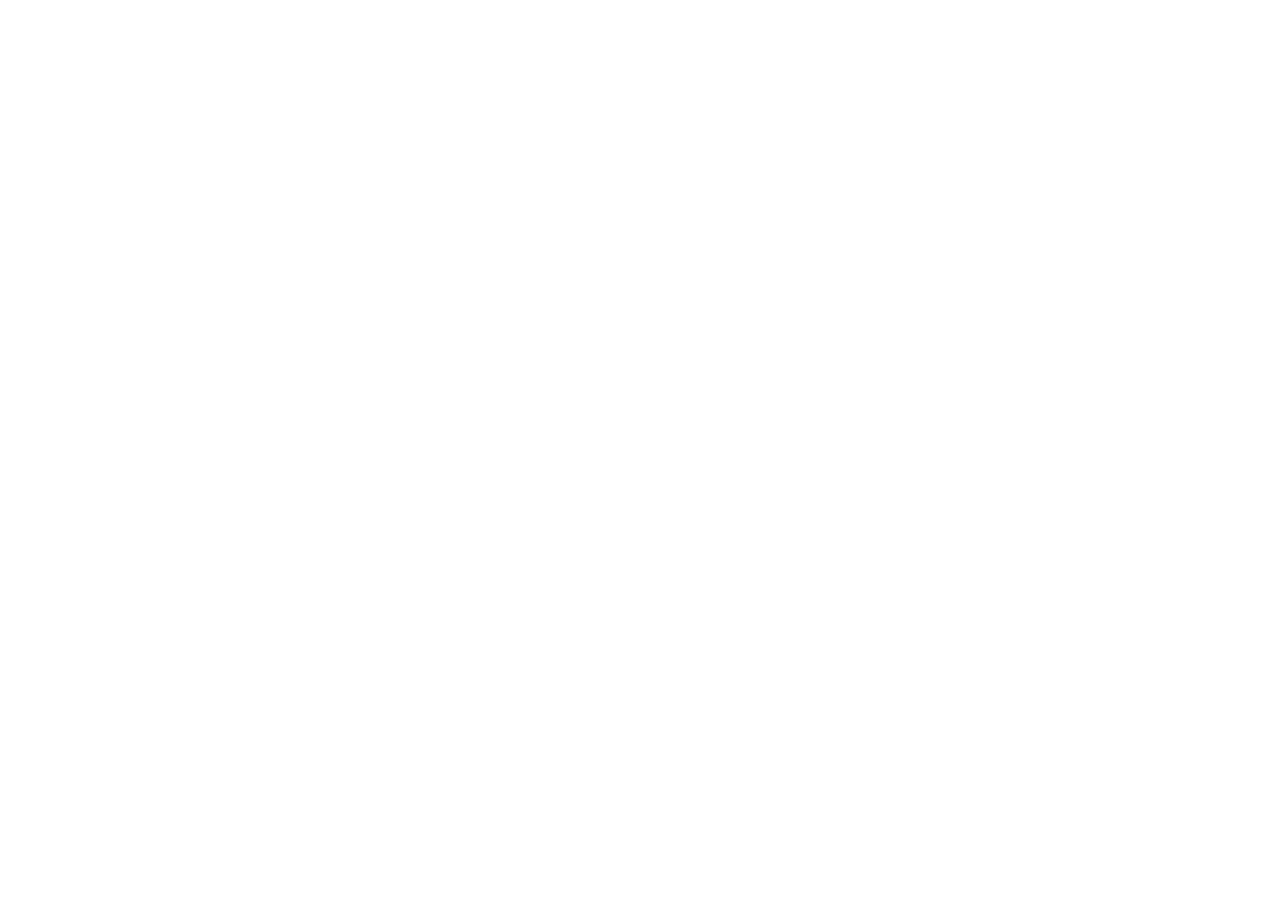
==== Lista 01/Projeto 01/index.html @ 05a65887 "Add files via upload" ====
<!DOCTYPE html>
<html lang="en">
  <head>
    <meta charset="UTF-8" />
    <link rel="icon" type="image/svg+xml" href="/vite.svg" />
    <meta name="viewport" content="width=device-width, initial-scale=1.0" />
    <title>Vite + React</title>
  </head>
  <body>
    <div id="root"></div>
    <script type="module" src="/src/main.jsx"></script>
    <link rel="stylesheet" href="https://cdn.jsdelivr.net/npm/bootstrap@5.2.3/dist/css/bootstrap.min.css" integrity="sha384-rbsA2VBKQhggwzxH7pPCaAqO46MgnOM80zW1RWuH61DGLwZJEdK2Kadq2F9CUG65" crossorigin="anonymous">
    
  </body>
</html>
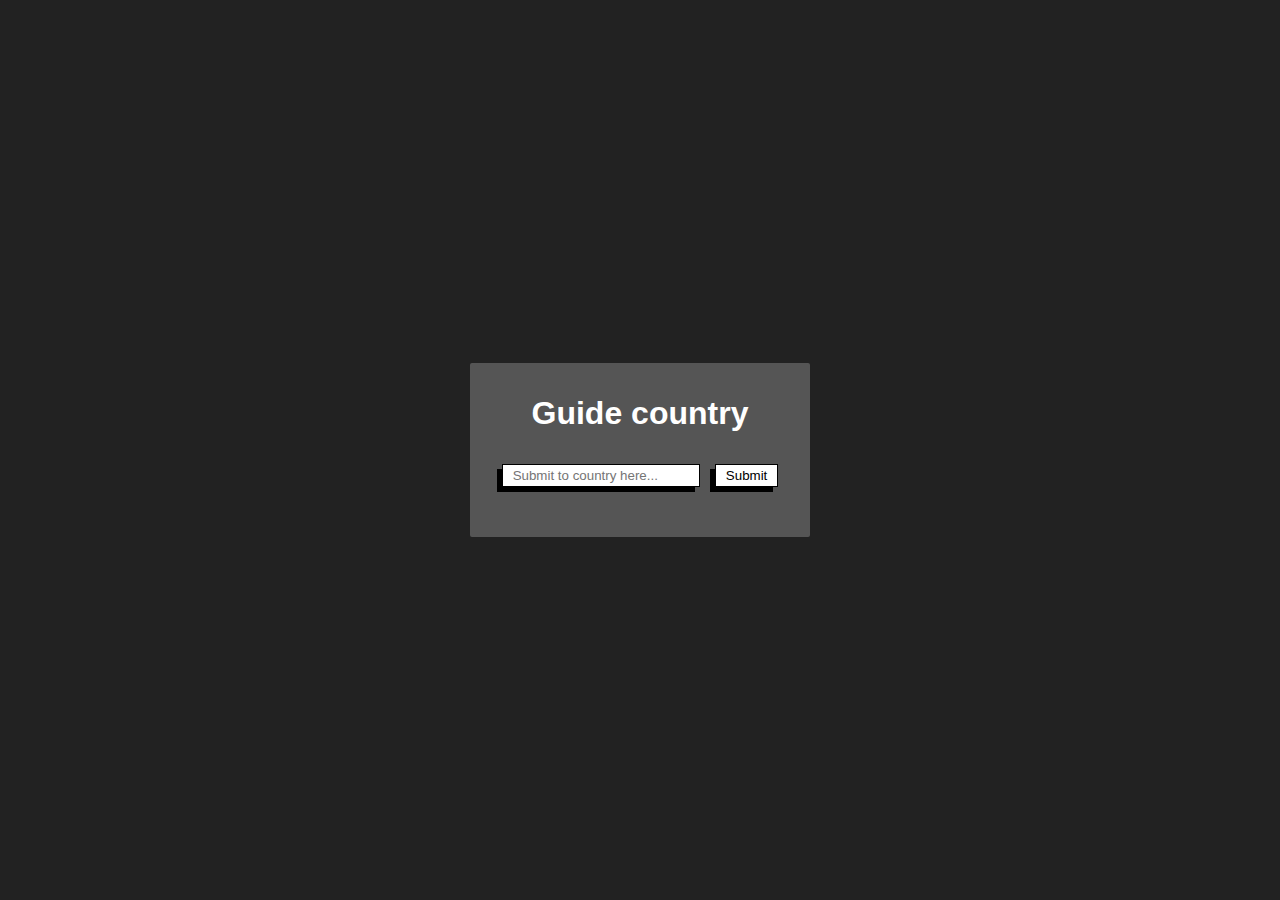
==== commit 1aac59d2: "Add files via upload" ====
--- a/Lista 01/Projeto 01/index.html
+++ b/Lista 01/Projeto 01/index.html
@@ -1,15 +1,30 @@
-<!DOCTYPE html>
-<html lang="en">
-  <head>
-    <meta charset="UTF-8" />
-    <link rel="icon" type="image/svg+xml" href="/vite.svg" />
-    <meta name="viewport" content="width=device-width, initial-scale=1.0" />
-    <title>Vite + React</title>
-  </head>
-  <body>
-    <div id="root"></div>
-    <script type="module" src="/src/main.jsx"></script>
-    <link rel="stylesheet" href="https://cdn.jsdelivr.net/npm/bootstrap@5.2.3/dist/css/bootstrap.min.css" integrity="sha384-rbsA2VBKQhggwzxH7pPCaAqO46MgnOM80zW1RWuH61DGLwZJEdK2Kadq2F9CUG65" crossorigin="anonymous">
-    
-  </body>
-</html>
+<!DOCTYPE html>
+<html lang="en">
+<head>
+    <meta charset="UTF-8">
+    <meta http-equiv="X-UA-Compatible" content="IE=edge">
+    <meta name="viewport" content="width=device-width, initial-scale=1.0">
+    <link rel="stylesheet" href="CSS/style.css">
+    <title>Country Guide APP</title>
+</head>
+<body>
+    <div class="container">
+        <h1>Guide country</h1>
+        <form action="">
+            <input type="text" name="Country" id="Country" placeholder="Submit to country here...">
+            <button id="btn" type="submit">Submit</button>
+        </form>
+        <div class="content">
+            <img id="flagCountry" src="" alt="">
+            <h2 id="flag"></h1>
+            <p id="capital"></p>
+            <p id="continent"></p>
+            <p id="population"></p>
+            <p id="currency"></p>
+            <p id="cammon-language"></p>
+            <p id="region"></p>
+        </div>
+    </div>
+<script src="JS/script.js"></script>    
+</body>
+</html>--- a/Lista 01/Projeto 01/CSS/style.css
+++ b/Lista 01/Projeto 01/CSS/style.css
@@ -0,0 +1,84 @@
+*{
+    padding: 0;
+    margin: 0;
+    box-sizing: border-box;
+    font-family: Verdana, Geneva, Tahoma, sans-serif;
+}
+
+body{
+    width: 100%;
+    height: 100vh;
+    display: flex;
+    justify-content: center;
+    align-items: center;
+    background: #222;
+    color: #FFF;
+}
+
+.container{
+    background-color: #555;
+    padding: 2rem;
+    border-radius: 2px;
+}
+
+.container form{
+    display: flex;
+    gap: 15px;
+}
+
+h1{
+    text-align: center;
+    padding-bottom: 2rem;
+}
+
+.container input{
+    outline: none; /* tirar a borda onde ta focado */
+}
+
+.container button, input{
+    border: none;
+    border: 1px solid #000;
+    background: #fff;
+    box-shadow: #000 -5px 5px 0;
+    cursor: pointer;
+    transition: .2s;
+    padding: 0.2rem 0.6rem;
+}
+
+.container input:focus{
+    border: 1px solid #fff;
+    box-shadow: none;
+    transform: translate(-5px); 
+}
+
+.container button:hover{
+    border: 1px solid #fff;
+    background: #000;
+    color: #fff;
+    box-shadow: none;
+    transform: translate(-5px);
+}
+
+.content h2{
+    text-align: center;
+}
+
+.content img{
+    width: 250px;
+    margin-top: 10px;
+}
+
+.flip{
+    animation: flip 1s infinite;
+}
+
+@keyframes flip {
+
+    0%{
+        transform:scaleX(1);
+    }
+    
+    100%{
+        transform: rotate(360deg) scaleX(-1);
+    }
+}